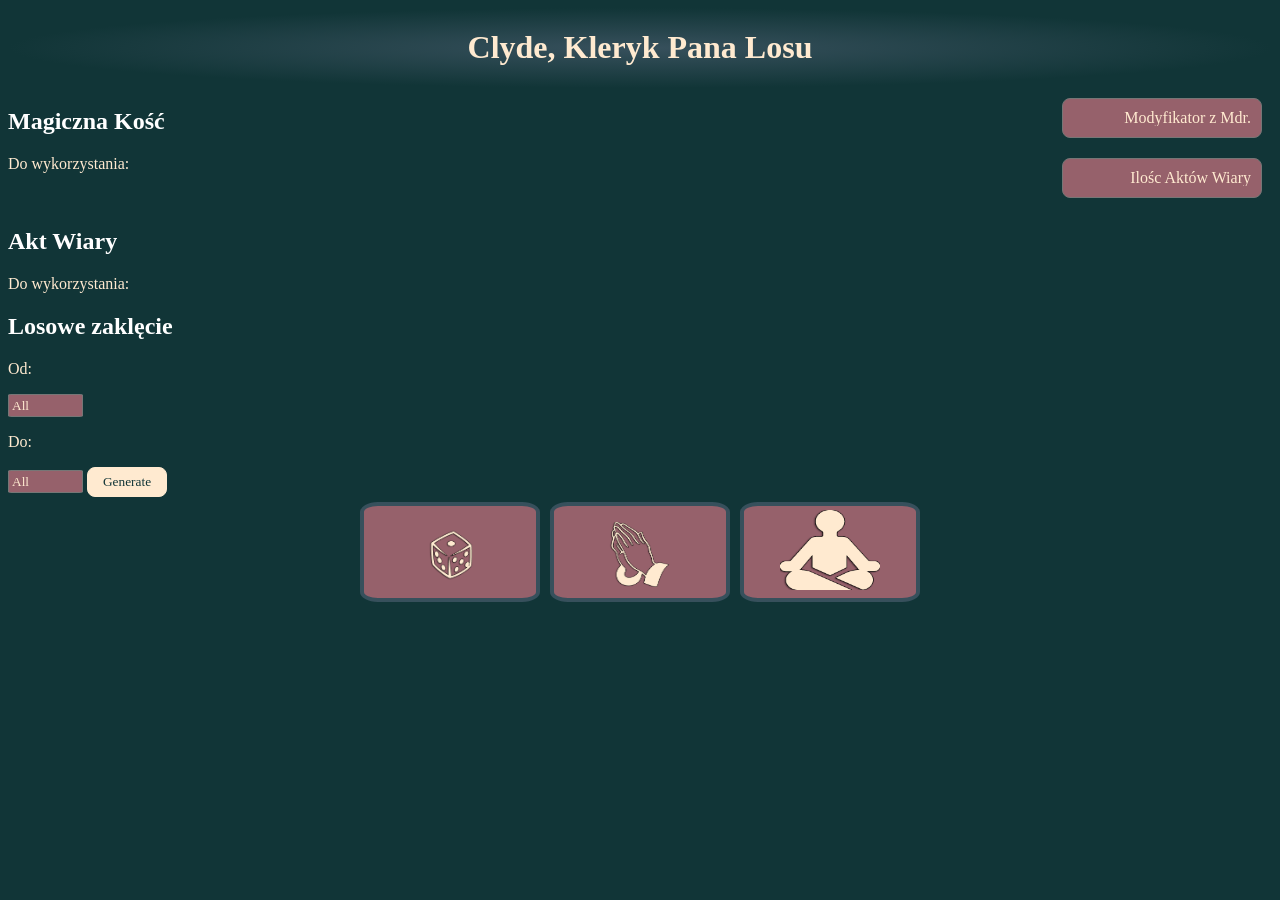
==== index.html @ 1e1af6b3 "Changed clyde.html to index.html" ====
<!DOCTYPE html>
<html lang="en">
  <head>
    <meta charset="UTF-8">
    <meta name="viewport" content="width=device-width, initial-scale=1.0">
    <meta http-equiv="X-UA-Compatible" content="ie=edge">
    <title>Za Fortuviusa!</title>
    <link rel="stylesheet" href="./style.css">
    <link rel="icon" href="./favicon.ico" type="image/x-icon">
  </head>
  <body>
    <main>
        <h1>Clyde, Kleryk Pana Losu</h1>  
    </main>
  <div id="test">
    <div id = "block1">
      <h2>Magiczna Kość</h2>
      <p>Do wykorzystania:</p>
      <div id = "diceContainer">
      <img class = "dice-slot" src="./img/dice.png">
      <img class = "dice-slot" src="./img/dice.png">
      <img class = "dice-slot" src="./img/dice.png">
      <img class = "dice-slot" src="./img/dice.png">
      <img class = "dice-slot" src="./img/dice.png">
    </div>
    </div>
    <div id = "mdr-poziom">
      <select id="act-of-faith">
        <option value="0">Ilośc Aktów Wiary</option>
        <option value="1">1</option>
        <option value="2">2</option>
        <option value="3">3</option>
      </select>
      <select id="modyfikator">
        <option value="0">Modyfikator z Mdr.</option>
        <option value="1">+1</option>
        <option value="2">+2</option>
        <option value="3">+3</option>
        <option value="4">+4</option>
        <option value="5">+5</option>
      </select>
    </div>
  </div>
    <div id = "block2">
    <h2>Akt Wiary</h2>
      <p>Do wykorzystania:</p>
      <div id="faithContainer">
        <img class = "faith-slot" src="./img/faith.png">
        <img class = "faith-slot" src="./img/faith.png">
        <img class = "faith-slot" src="./img/faith.png">
      </div>
    </div>
    <div id = "block3">
    <h2>Losowe zaklęcie</h2>
    <div id = 'randomspell'>
    <div class = 'list'>
      <p>Od:</p>
      <select id="levels-from">
        <option value="All">All</option>
        <option value="0">Cantrip</option>
        <option value="1">1st</option>
        <option value="2">2nd</option>
        <option value="3">3rd</option>
        <option value="4">4th</option>
        <option value="5">5th</option>
        <option value="6">6th</option>
        <option value="7">7th</option>
        <option value="8">8th</option>
        <option value="9">9th</option>
      </select>
      <p>Do:</p>
      <select id="levels-to">
        <option value="All">All</option>
        <option value="0">Cantrip</option>
        <option value="1">1st</option>
        <option value="2">2nd</option>
        <option value="3">3rd</option>
        <option value="4">4th</option>
        <option value="5">5th</option>
        <option value="6">6th</option>
        <option value="7">7th</option>
        <option value="8">8th</option>
        <option value="9">9th</option>
      </select>
      <button id = "generate" type="button">Generate</button>
    </div>
    <div id="result">
      <p id="spellName"></p>
      <p id="castingTime"></p>
      <p id="components"></p>
      <p id="description"></p>
      <p id="duration"></p>
      <p id="level"></p>
      <p id="range"></p>
    </div>
  </div>
    </div>
      <footer>
        <button id = "roll1">
          <img  class = "dice" src="./img/dice.png">
        </button>
        <button id = "roll2">
          <img  class = "dice" src="./img/faith.png">
        </button>
        <button id = "roll3">
          <img  class = "dice1" src="./img/rest.png">
        </button>
      </footer>
    
    <!-- kolorki
    ciemny: #113537
    mniej ciemny: #37505C
    brazowy?: #96616B
    rozowy: #F76F8E
    zolty: #FFEAD0
    -->
    <script src="script.js"></script>
  </body>
</html>
---- style.css ----
body {
    background: #113537;
    color: #FFEAD0;
    font-family: Georgia, 'Times New Roman', Times, serif;
}
main{
    display:flex;
    justify-content: center;
    background: content-box radial-gradient(closest-side, #37505C, #113537);
}

h2 {
    color: white;
}
#roll1, #roll2, #roll3{
    border: 4px solid #37505C;
    border-radius: 10%;
    background: #96616B;
    color: #FFEAD0;
    font-family: Georgia, 'Times New Roman', Times, serif;
    margin: 5px;
    height:100px;
    width: 180px;
    transition-duration: 0.5s;
}
#roll1:hover, #roll2:hover, #roll3:hover{
    background-color: #F76F8E;
    box-shadow: 0 12px 16px 0 rgba(0,0,0,0.24), 0 17px 50px 0 rgba(0,0,0,0.19);
    cursor:pointer;
}
#roll1:active, #roll2:active, #roll2:active {
    transform: translateY(4px);
}
.dice{
    height: 65px;
    width: 100px;
    background-color: transparent;
    padding: 15px;
}
.dice1{
    height: 80px;
    width: 100px;
}
footer{
    display: flex;
    justify-content: center;
    
}
.dice-slot, .faith-slot{
    width: 100px;
    height: 50px;
    outline: black;
    display: none;
}
#levels-from, #levels-to{
background-color: #96616B;
font-family: Georgia, 'Times New Roman', Times, serif;
color: #FFEAD0;
padding: 3px;
transition-duration: 0.5s;
border-radius: 5%;
appearance: none;
width: 75px;
}
#levels-from:hover, #levels-to:hover{
    background-color: #F76F8E;
    cursor:pointer;
    border: 1px solid #37505C;
}
#generate{
    border: 1px solid #FFEAD0;
    background-color: #FFEAD0;
    color: #113537;
    height: 30px;
    width: 80px;
    border-radius: 8px;
    font-family: Georgia, 'Times New Roman', Times, serif;
    transition-duration: 0.5s;
}
#generate:hover{
    background-color: #37505C;
    color: #FFEAD0;
    cursor:pointer;
}
#generate:active{
    transform: translateY(4px);
}
#test{
    display:flex;
    justify-content: space-between;
}
#mdr-poziom{
    display: flex;
    flex-direction: column-reverse;
    
}
#act-of-faith, #modyfikator{
    background-color: #96616B;
    font-family: Georgia, 'Times New Roman', Times, serif;
    color: #FFEAD0;
    padding: 3px;
    transition-duration: 0.5s;
    height: 40px;
    width: 200px;
    text-align: right;
    border-radius: 8px;
    margin: 10px;
    font-size: 16px;
    appearance: none;
    padding: 10px;
    outline: none;
    
}
#act-of-faith:hover, #modyfikator:hover{
    background-color: #F76F8E;
    cursor:pointer;
    border: 1px solid #37505C;
}
#result {
    font-size: 16px;
    line-height: 1.5;
    margin: 10px 0 10px 0;
    background-color: #37505C;
    outline-style: outset;
    outline-color: #96616B;
    display:none;
  }
  
  #result strong {
    font-weight: bold;
    color: #F76F8E;
  }
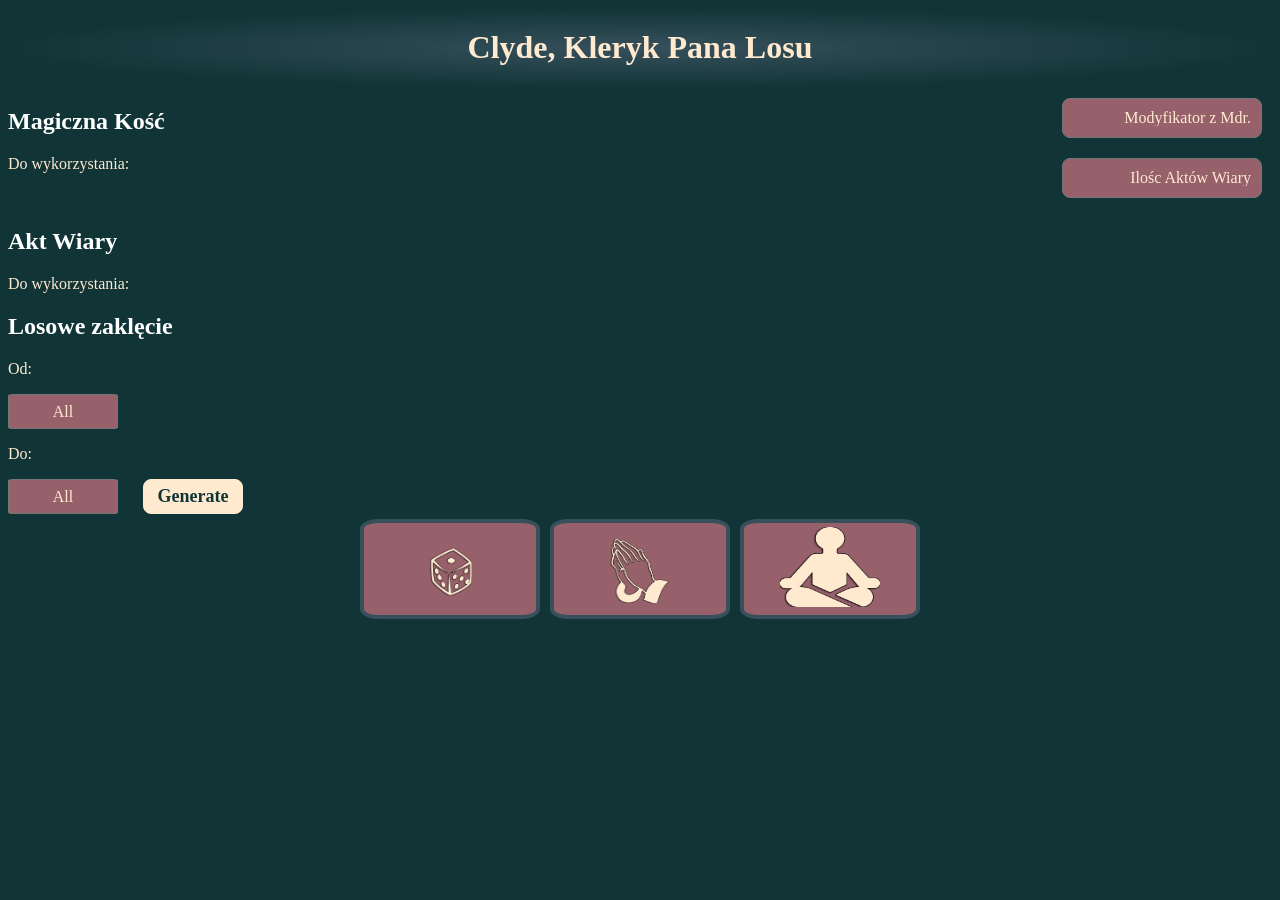
==== commit 820d3e57: "Changed spell database, fixed rest button, changed select lists and generate button visuals" ====
--- a/index.html
+++ b/index.html
@@ -56,7 +56,7 @@
     <div class = 'list'>
       <p>Od:</p>
       <select id="levels-from">
-        <option value="All">All</option>
+        <option value="0">All</option>
         <option value="0">Cantrip</option>
         <option value="1">1st</option>
         <option value="2">2nd</option>
@@ -70,7 +70,7 @@
       </select>
       <p>Do:</p>
       <select id="levels-to">
-        <option value="All">All</option>
+        <option value="9">All</option>
         <option value="0">Cantrip</option>
         <option value="1">1st</option>
         <option value="2">2nd</option>
@@ -82,7 +82,7 @@
         <option value="8">8th</option>
         <option value="9">9th</option>
       </select>
-      <button id = "generate" type="button">Generate</button>
+      <button id = "generate" type="button"><strong>Generate</strong></button>
     </div>
     <div id="result">
       <p id="spellName"></p>
--- a/style.css
+++ b/style.css
@@ -12,7 +12,7 @@
 h2 {
     color: white;
 }
-#roll1, #roll2, #roll3{
+#roll1, #roll2, #roll3 {
     border: 4px solid #37505C;
     border-radius: 10%;
     background: #96616B;
@@ -21,25 +21,55 @@
     margin: 5px;
     height:100px;
     width: 180px;
-    transition-duration: 0.5s;
+    transition-duration: 0.2s;
 }
+
+
 #roll1:hover, #roll2:hover, #roll3:hover{
     background-color: #F76F8E;
     box-shadow: 0 12px 16px 0 rgba(0,0,0,0.24), 0 17px 50px 0 rgba(0,0,0,0.19);
     cursor:pointer;
 }
-#roll1:active, #roll2:active, #roll2:active {
+#roll1:active, #roll2:active, #roll3:active {
     transform: translateY(4px);
 }
 .dice{
     height: 65px;
     width: 100px;
-    background-color: transparent;
     padding: 15px;
 }
 .dice1{
     height: 80px;
     width: 100px;
+}
+@media (max-width: 900px){
+    #roll1, #roll2, #roll3{
+        width: 150px;
+        height: 90px;
+        margin-top: 40px;
+        position: relative;
+    } 
+    .dice {
+        height: 50px;
+        width: 90px;
+        position:absolute;
+        top: 50%;
+        left:50%;
+        -webkit-transform: translate(-50%, -50%);
+        -ms-transform: translate(-50%, -50%);
+        transform: translate(-50%, -50%);
+        
+    }
+    .dice1 {
+        height: 60px;
+        width: 60px;
+        position:absolute;
+        top: 50%;
+        left:50%;
+        -webkit-transform: translate(-50%, -50%);
+        -ms-transform: translate(-50%, -50%);
+        transform: translate(-50%, -50%);
+    }
 }
 footer{
     display: flex;
@@ -56,11 +86,13 @@
 background-color: #96616B;
 font-family: Georgia, 'Times New Roman', Times, serif;
 color: #FFEAD0;
-padding: 3px;
 transition-duration: 0.5s;
 border-radius: 5%;
 appearance: none;
-width: 75px;
+width: 110px;
+height: 35px;
+text-align: center;
+font-size: 16px;
 }
 #levels-from:hover, #levels-to:hover{
     background-color: #F76F8E;
@@ -71,11 +103,17 @@
     border: 1px solid #FFEAD0;
     background-color: #FFEAD0;
     color: #113537;
-    height: 30px;
-    width: 80px;
+    height: 35px;
+    width: 100px;
     border-radius: 8px;
     font-family: Georgia, 'Times New Roman', Times, serif;
-    transition-duration: 0.5s;
+    transition-duration: 0.1s;
+    margin-left: 25px;
+    margin-bottom: 0;
+    font-size: 18px;
+    text-align: center;
+    position:absolute;
+    
 }
 #generate:hover{
     background-color: #37505C;
@@ -119,7 +157,7 @@
 #result {
     font-size: 16px;
     line-height: 1.5;
-    margin: 10px 0 10px 0;
+    margin-top: 15px;
     background-color: #37505C;
     outline-style: outset;
     outline-color: #96616B;
@@ -131,3 +169,5 @@
     color: #F76F8E;
   }
 
+  
+
